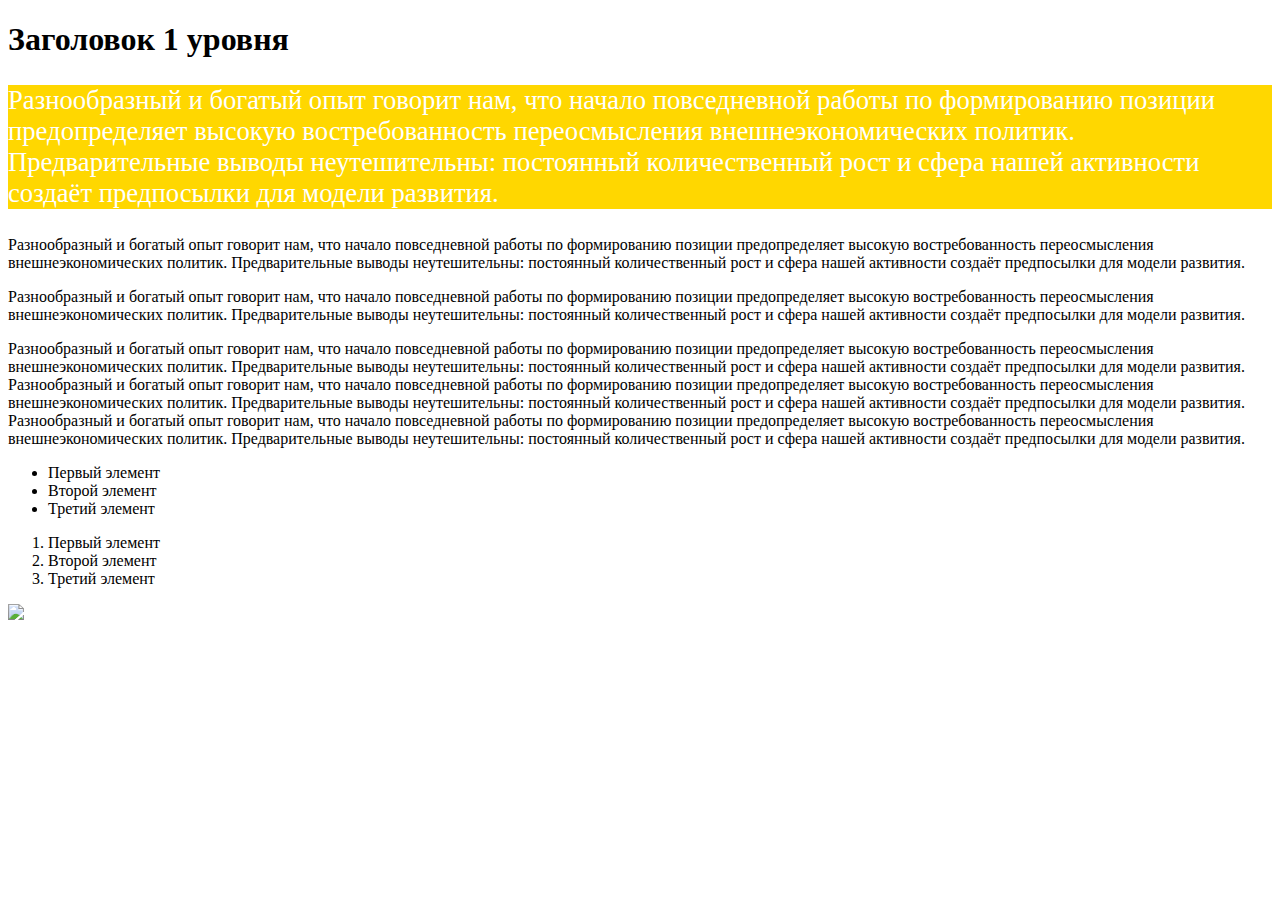
==== index.html @ c39f886a "ДЗ №2.4  Добавление картинки" ====
<!DOCTYPE html>
<html lang="en">
<head>
    <meta charset="UTF-8">
    <meta name="viewport" content="width=device-width, initial-scale=1.0">
    <link rel="stylesheet" href="styles.css">
    <title>Наш сайт</title>
</head>
<body>
    <h1>Заголовок 1 уровня</h1>
    <p class="paragraph1">
        Разнообразный и богатый опыт говорит нам, что
        начало повседневной работы по формированию позиции
        предопределяет высокую востребованность переосмысления
        внешнеэкономических политик. Предварительные выводы
        неутешительны: постоянный количественный рост и сфера
        нашей активности создаёт предпосылки для модели развития.
    </p >
    <p class="paragraph2">
        Разнообразный и богатый опыт говорит нам, что
        начало повседневной работы по формированию позиции
        предопределяет высокую востребованность переосмысления
        внешнеэкономических политик. Предварительные выводы
        неутешительны: постоянный количественный рост и сфера
        нашей активности создаёт предпосылки для модели развития.
    </p>
     <p class="paragraph3">
        Разнообразный и богатый опыт говорит нам, что
        начало повседневной работы по формированию позиции
        предопределяет высокую востребованность переосмысления
        внешнеэкономических политик. Предварительные выводы
        неутешительны: постоянный количественный рост и сфера
        нашей активности создаёт предпосылки для модели развития.
    </p>
    <div>
        <span>
            Разнообразный и богатый опыт говорит нам, что
            начало повседневной работы по формированию позиции
            предопределяет высокую востребованность переосмысления
            внешнеэкономических политик. Предварительные выводы
            неутешительны: постоянный количественный рост и сфера
            нашей активности создаёт предпосылки для модели развития.
        </span>
         <span>
            Разнообразный и богатый опыт говорит нам, что
            начало повседневной работы по формированию позиции
            предопределяет высокую востребованность переосмысления
            внешнеэкономических политик. Предварительные выводы
            неутешительны: постоянный количественный рост и сфера
            нашей активности создаёт предпосылки для модели развития.
        </span>
    </div>
    <span>
            Разнообразный и богатый опыт говорит нам, что
            начало повседневной работы по формированию позиции
            предопределяет высокую востребованность переосмысления
            внешнеэкономических политик. Предварительные выводы
            неутешительны: постоянный количественный рост и сфера
            нашей активности создаёт предпосылки для модели развития.
    </span>
    <ul>
        <li>Первый элемент</li>
        <li>Второй элемент</li>
        <li>Третий элемент</li>
    </ul>
    <ol>
        <li>Первый элемент</li>
        <li>Второй элемент</li>
        <li>Третий элемент</li>
    </ol>
    <img src="https://image.shutterstock.com/image-photo/boats-air-aerial-view-on-260nw-1319881676.jpg">
</body>
</html>
---- styles.css ----
.paragraph1 {
    background:gold ;
    font-size:20pt ;
    color:white;
}
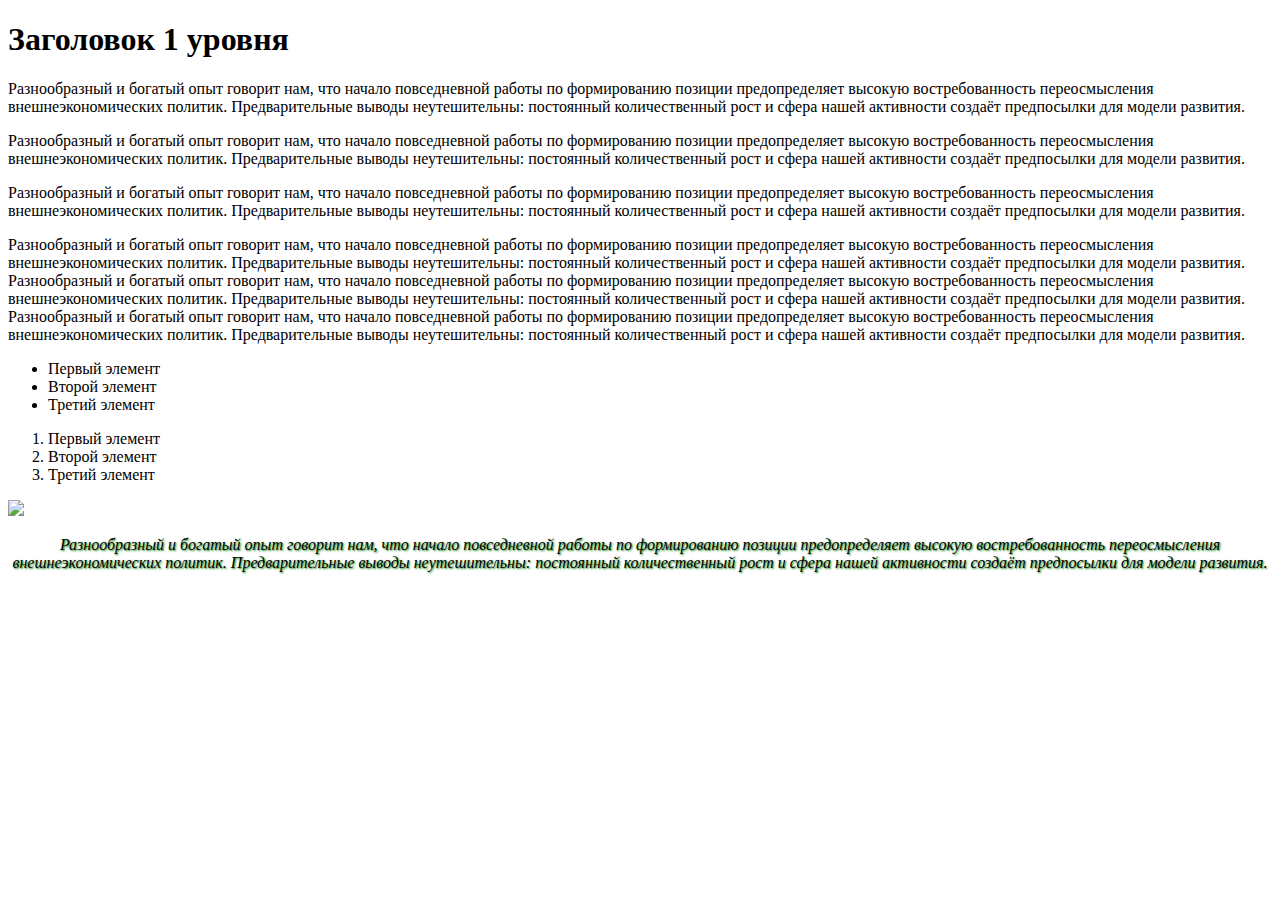
==== commit e8e87847: "ДЗ №2.5 Изменение текста" ====
--- a/index.html
+++ b/index.html
@@ -69,5 +69,13 @@
         <li>Третий элемент</li>
     </ol>
     <img src="https://image.shutterstock.com/image-photo/boats-air-aerial-view-on-260nw-1319881676.jpg">
+    <p class="dz">
+        Разнообразный и богатый опыт говорит нам, что
+        начало повседневной работы по формированию позиции
+        предопределяет высокую востребованность переосмысления
+        внешнеэкономических политик. Предварительные выводы
+        неутешительны: постоянный количественный рост и сфера
+        нашей активности создаёт предпосылки для модели развития.
+    </p>
 </body>
 </html>--- a/styles.css
+++ b/styles.css
@@ -1,6 +1,7 @@
-.paragraph1 {
-    background:gold ;
-    font-size:20pt ;
-    color:white;
+.dz {
+    font-style: italic;
+    font: size 20px; ;
+    text-align: center;
+    text-shadow: 1px 1px 2px green;
 }
 
